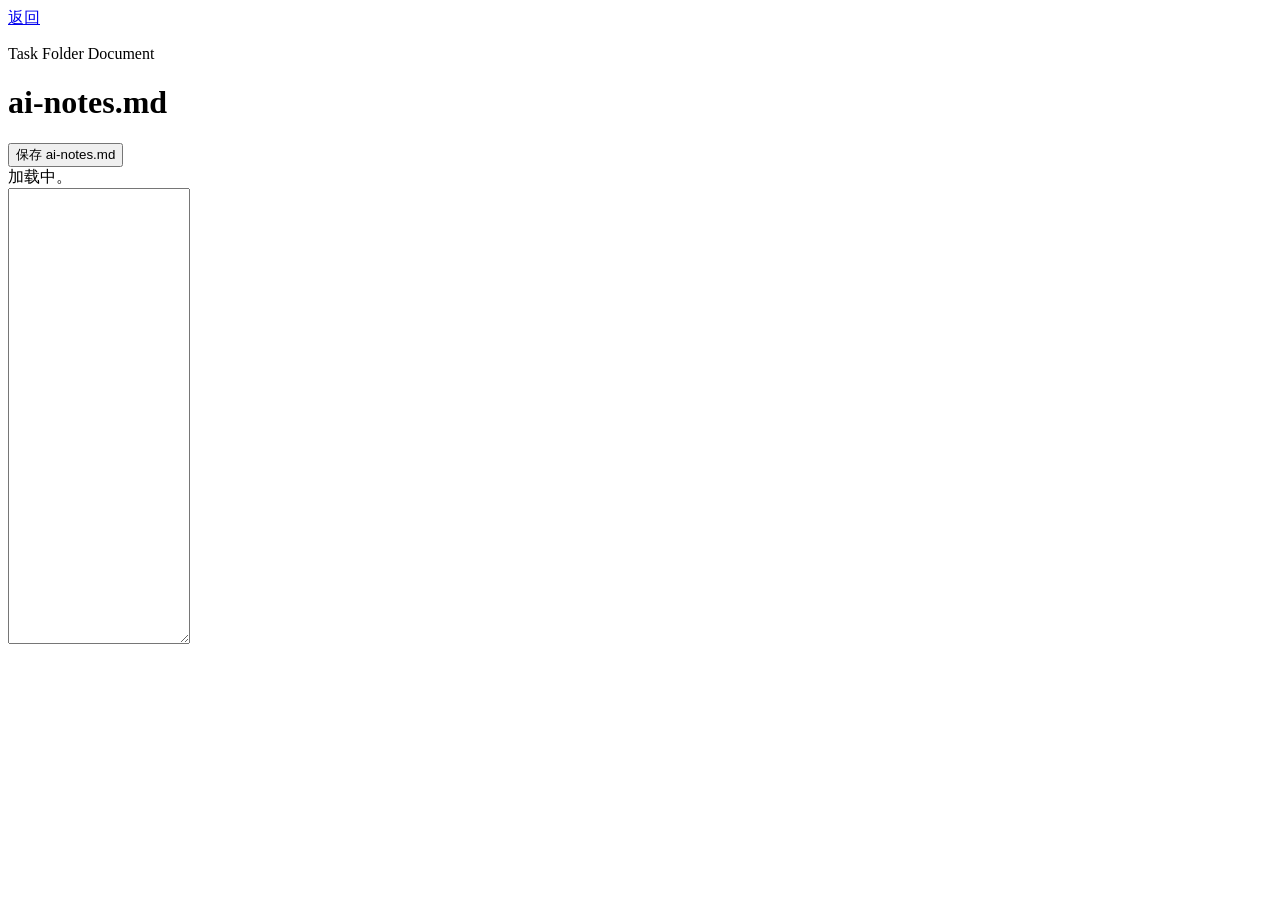
==== app/frontend/ai-notes.html @ 3888ff44 "feat: add task document pages" ====
<!doctype html>
<html lang="zh-CN">
  <head>
    <meta charset="utf-8">
    <meta name="viewport" content="width=device-width, initial-scale=1">
    <title>ai-notes.md - Quiet Workbench</title>
    <link rel="stylesheet" href="/styles.css?v=doc-pages">
  </head>
  <body data-document-kind="ai-notes">
    <main class="detail-shell quiet-shell">
      <header class="detail-header quiet-topbar">
        <a class="back-link nav-button" href="/">返回</a>
        <div>
          <p class="eyebrow">Task Folder Document</p>
          <h1 id="documentTitle">ai-notes.md</h1>
          <p id="documentPath" class="detail-path"></p>
        </div>
        <div class="detail-actions">
          <button id="saveDocumentButton" type="button">保存 ai-notes.md</button>
        </div>
      </header>
      <section class="document-grid">
        <aside class="quiet-sidebar" id="documentNav"></aside>
        <section class="document-panel">
          <div id="documentStatus" class="status-text">加载中。</div>
          <textarea id="documentEditor" rows="30"></textarea>
        </section>
      </section>
    </main>
    <script src="/document.js?v=doc-pages"></script>
  </body>
</html>
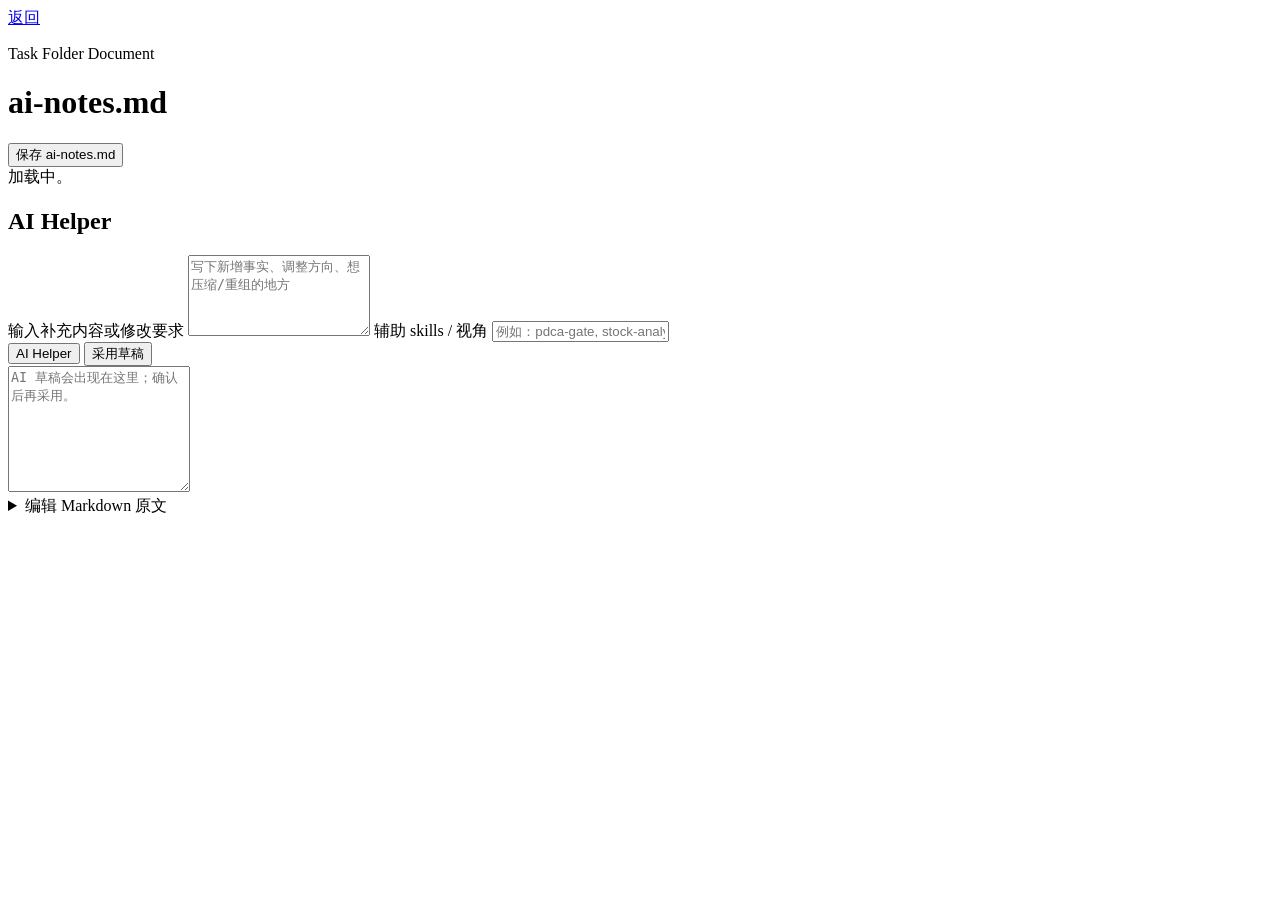
==== commit 19514674: "Add document helper workflow" ====
--- a/app/frontend/ai-notes.html
+++ b/app/frontend/ai-notes.html
@@ -20,10 +20,30 @@
         </div>
       </header>
       <section class="document-grid">
-        <aside class="quiet-sidebar" id="documentNav"></aside>
         <section class="document-panel">
+          <nav class="document-tabs" id="documentNav"></nav>
           <div id="documentStatus" class="status-text">加载中。</div>
-          <textarea id="documentEditor" rows="30"></textarea>
+          <article id="documentPreview" class="markdown-preview"></article>
+          <section class="helper-panel">
+            <h2>AI Helper</h2>
+            <label>
+              输入补充内容或修改要求
+              <textarea id="helperInput" rows="5" placeholder="写下新增事实、调整方向、想压缩/重组的地方"></textarea>
+            </label>
+            <label>
+              辅助 skills / 视角
+              <input id="helperSkills" placeholder="例如：pdca-gate, stock-analysis, risk-review">
+            </label>
+            <div class="actions">
+              <button id="aiHelperButton" type="button">AI Helper</button>
+              <button id="applyDraftButton" type="button">采用草稿</button>
+            </div>
+            <textarea id="helperDraft" rows="8" placeholder="AI 草稿会出现在这里；确认后再采用。"></textarea>
+          </section>
+          <details class="markdown-editor-details">
+            <summary>编辑 Markdown 原文</summary>
+            <textarea id="documentEditor" rows="30"></textarea>
+          </details>
         </section>
       </section>
     </main>
